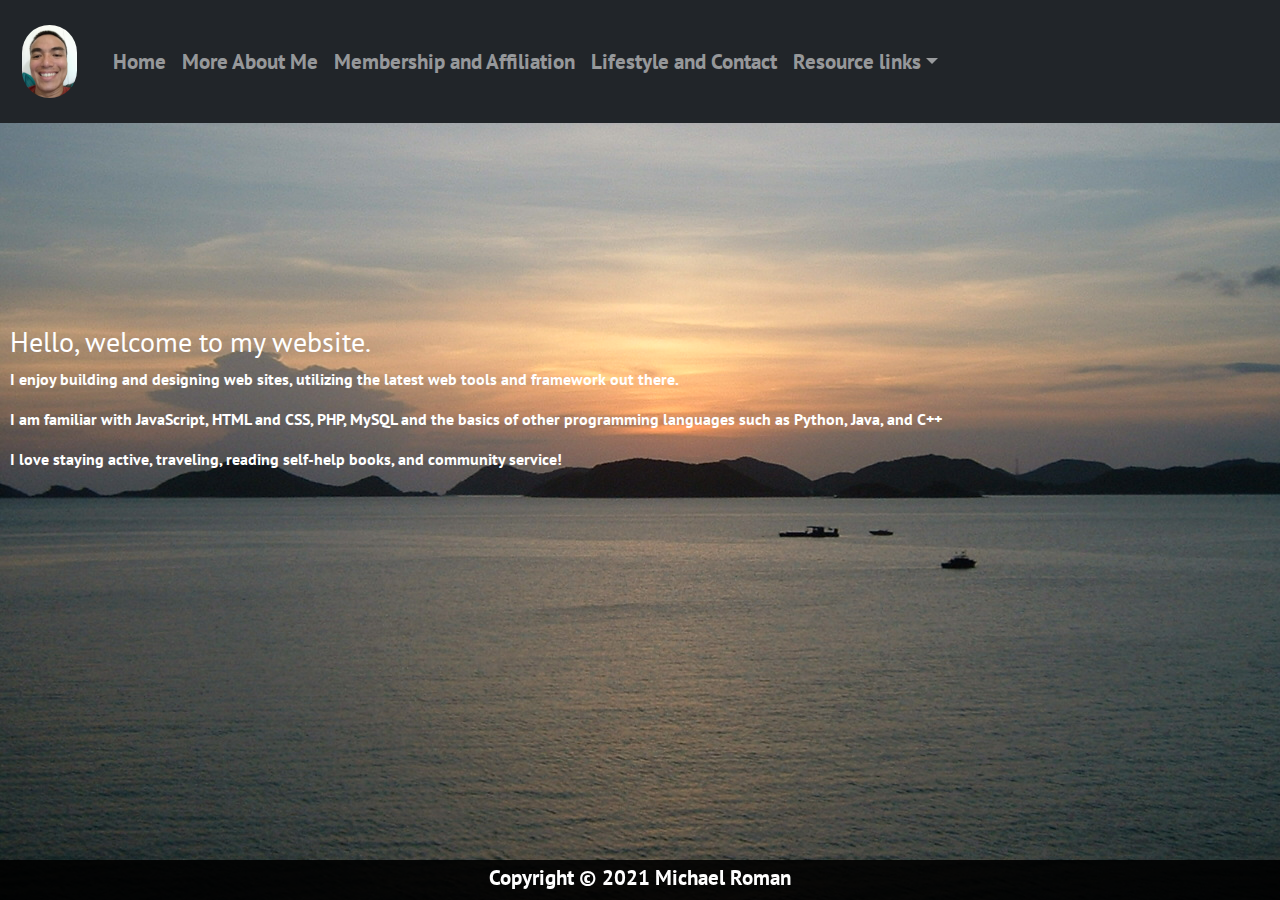
==== index.html @ 34882d99 "Add files via upload" ====
<!DOCTYPE html>
<html lang="en">
  <head>
    <title>Home Page</title>
    <meta charset="utf-8" />
    <meta name="viewport" content="width=device-width, initial-scale=1" />
    <link
      href="https://cdn.jsdelivr.net/npm/bootstrap@5.1.2/dist/css/bootstrap.min.css"
      rel="stylesheet"
    />
    <script src="https://cdn.jsdelivr.net/npm/bootstrap@5.1.2/dist/js/bootstrap.bundle.min.js"></script>
    <link rel="preconnect" href="https://fonts.googleapis.com" />
    <link rel="preconnect" href="https://fonts.gstatic.com" crossorigin />
    <link
      href="https://fonts.googleapis.com/css2?family=Merriweather:wght@300&family=PT+Sans&display=swap"
      rel="stylesheet"
    />
    <link rel="stylesheet" href="mystyle.css" />
  </head>
  <body class="intro">
    <header>
      <h3>Hello, welcome to my website.</h3>
      <p class="fs-6">
        I enjoy building and designing web sites, utilizing the latest web tools
        and framework out there.
      </p>
      <p class="fs-6">
        I am familiar with JavaScript, HTML and CSS, PHP, MySQL and the basics
        of other programming languages such as Python, Java, and C++
      </p>
      <p class="fs-6">
        I love staying active, traveling, reading self-help books, and community
        service!
      </p>
    </header>

    <nav
      class="
        navbar navbar-expand-sm
        bg-dark bg-opacity-65
        navbar-dark
        fixed-top
      "
    >
      <div class="container-fluid">
        <a class="navbar-brand" href="#">
          <img
            src="images/mylogo.jpg"
            alt="Avatar Logo"
            style="width: 75px"
            class="rounded-pill"
          />
        </a>
        <button
          class="navbar-toggler"
          type="button"
          data-bs-toggle="collapse"
          data-bs-target="#collapsibleNavbar"
        >
          <span class="navbar-toggler-icon"></span>
        </button>
        <div class="collapse navbar-collapse" id="collapsibleNavbar">
          <ul class="navbar-nav">
            <li class="nav-item">
              <a class="nav-link" href="index.html">Home</a>
            </li>
            <li class="nav-item">
              <a class="nav-link" href="aboutme.html">More About Me</a>
            </li>
            <li class="nav-item">
              <a class="nav-link" href="moreaboutme.html"
                >Membership and Affiliation</a
              >
            </li>
            <li class="nav-item">
              <a class="nav-link" href="contact.html">Lifestyle and Contact</a>
            </li>
            <li class="nav-item dropdown">
              <a
                class="nav-link dropdown-toggle"
                href="#"
                role="button"
                data-bs-toggle="dropdown"
                >Resource links</a
              >
              <ul class="dropdown-menu">
                <li>
                  <a
                    class="dropdown-item"
                    href="https://www.w3schools.com/"
                    target="_blank"
                    >W3Schools</a
                  >
                </li>
                <li>
                  <a
                    class="dropdown-item"
                    href="https://caniuse.com/"
                    target="_blank"
                    >Caniuse</a
                  >
                </li>
                <li>
                  <a
                    class="dropdown-item"
                    href="https://validator.w3.org/"
                    target="_blank"
                    >HTML Validator</a
                  >
                </li>
                <li>
                  <a
                    class="dropdown-item"
                    href="https://jigsaw.w3.org/css-validator/"
                    target="_blank"
                    >CSS Validator</a
                  >
                </li>
                <li>
                  <a
                    class="dropdown-item"
                    target="_blank"
                    href="https://cssgenerator.org"
                    >CSS Generator tool</a
                  >
                </li>
              </ul>
            </li>
          </ul>
        </div>
      </div>
    </nav>

    <div id="footer">
      <p>Copyright &copy; 2021 Michael Roman</p>
    </div>
  </body>
</html>
---- mystyle.css ----
html {
  font-size: 100%;
  /*16px = 1rem */
}

body {
  background-image: url("images/sunset.jpg");
  background-color: #000;
  background-repeat: no-repeat;
  background-size: cover;
  font-family: 'PT Sans', sans-serif;
  font-weight: bold;
  font-size: 1.1rem;
  /*1.1 * 16 = 17px */
  color: white;
  width: 100%;
  margin: 2em auto;
}

#footer {
  position: fixed;
  bottom: 0;
  width: 100%;
  height: 40px;
  text-align: center;
  background: rgba(0, 0, 0, 0.9);
}

img {
  padding: 10px;
  border-radius: 15px;
}

.myphoto {
  width: 90%;
  height: auto;
}

.img_ref {
  width: 100%;
  height: auto;
}

div {
  padding: 2px;
}

nav {
  font-weight: bold;
}

header {
  position: absolute;
  top: 325px;
  padding-left: 10px;
  -webkit-animation: showcase 2s;
          animation: showcase 2s;
}

@-webkit-keyframes showcase {
  from {
    -webkit-transform: scale(0);
            transform: scale(0);
    /*size zero*/
  }
  to {
    -webkit-transform: scale(1);
            transform: scale(1);
    /*zero to normal size */
  }
}

@keyframes showcase {
  from {
    -webkit-transform: scale(0);
            transform: scale(0);
    /*size zero*/
  }
  to {
    -webkit-transform: scale(1);
            transform: scale(1);
    /*zero to normal size */
  }
}

.learn_more {
  color: #fff;
}

.learn_more:hover {
  color: #b4a3a3;
}

.volunteerlogo {
  display: block;
  border-radius: 25px;
  width: 50%;
  height: auto;
  margin-left: auto;
  margin-right: auto;
}

.volunteer_org {
  display: block;
  padding-top: 25px;
  padding-bottom: 10px;
}

.myForm {
  display: -ms-grid;
  display: grid;
  -ms-grid-columns: auto 1fr 1fr;
      grid-template-columns: auto 1fr 1fr;
  /*2  columns */
  grid-auto-flow: row dense;
  /*the "dense" value fills holes in the grid */
  grid-gap: 0.8em;
  background: #333;
  opacity: 0.8;
  padding: 1.2em;
}

.myForm > label {
  -ms-grid-column: 1;
  grid-column: 1;
  /*first column for the labels */
  grid-row: auto;
}

.myForm > input,
.myForm > button {
  -ms-grid-column: 2;
  grid-column: 2;
  /*second column for the inputs*/
  grid-row: auto;
  padding: 0.5em;
  border: none;
}

.myForm textarea {
  min-height: 100px;
  width: 100%;
  border: none;
}

#comment-box {
  -ms-grid-column: 3;
  grid-column: 3;
  /*third column for the comments section*/
  grid-row: span 3;
}

.myForm > button {
  -ms-grid-column: 2;
  grid-column: 2 / 2;
  /*buttons will cover second column*/
}

.form {
  position: relative;
  top: 25px;
  width: 90%;
  height: auto;
  margin-left: 50px;
  margin-bottom: 25px;
}

.socialmedia {
  position: relative;
  top: 50px;
  padding: 25px;
  margin-bottom: 25px;
}

.socialmedia > h2 {
  font-size: 1.5rem;
  text-align: center;
}

.social_list {
  display: -webkit-box;
  display: -ms-flexbox;
  display: flex;
  -webkit-box-pack: center;
      -ms-flex-pack: center;
          justify-content: center;
  border-top: 1px solid #b3aeae;
  padding-top: 1.25rem;
  margin: 45px;
}

.social_list li {
  margin: 0.5rem;
  font-size: 1.25rem;
  list-style-type: none;
  width: 50px;
}

.social_list li:hover {
  -webkit-transform: scale(1.2);
          transform: scale(1.2);
}

.image-stack {
  padding: 100px;
  margin: 0;
  display: -ms-grid;
  display: grid;
  -ms-grid-columns: 1fr 1fr;
      grid-template-columns: 1fr 1fr;
}

.image-top {
  -ms-grid-column: 1;
  -ms-grid-column-span: 1;
  grid-column: 1 / span 1;
  -ms-grid-row: 1;
  grid-row: 1;
  position: relative;
  opacity: 0.7;
}

.header-top {
  -ms-grid-column: 2;
  -ms-grid-column-span: 2;
  grid-column: 2 / span 2;
  -ms-grid-row: 1;
  grid-row: 1;
  padding: 20px;
  margin: auto;
  position: relative;
}

.header-middle,
.header-bottom {
  padding: 20px;
  margin: auto;
}

.image-middle {
  -ms-grid-column: 2;
  -ms-grid-column-span: 2;
  grid-column: 2 / span 2;
  -ms-grid-row: 2;
  grid-row: 2;
  opacity: 0.7;
}

.image-bottom {
  -ms-grid-column: 1;
  -ms-grid-column-span: 1;
  grid-column: 1 / span 1;
  -ms-grid-row: 3;
  grid-row: 3;
}

.minimal {
  opacity: 0.7;
  width: 75%;
  height: auto;
}

@media only screen and (max-width: 576px) {
  .intro {
    background-image: url("images/sunset.jpg");
    background-repeat: no-repeat;
    background-size: auto;
  }
  header {
    position: absolute;
    top: 250px;
  }
  .form {
    position: relative;
    top: 20px;
    padding-left: 20px;
    margin: 0;
    /*will center the form element */
  }
  .myForm {
    display: -webkit-box;
    display: -ms-flexbox;
    display: flex;
    -webkit-box-orient: vertical;
    -webkit-box-direction: normal;
        -ms-flex-flow: column;
            flex-flow: column;
    /*shorthand for flex-direction and flex-wrap*/
    margin-bottom: 25px;
  }
  .socialmedia {
    position: relative;
    text-align: center;
    top: 50px;
    width: 100%;
    padding-right: 75px;
    padding-left: 15px;
    margin: auto;
  }
  .learn_more {
    margin: auto;
    padding: 120px;
  }
  .volunteer_org {
    font-size: 1rem;
  }
  .image-stack {
    display: -webkit-box;
    display: -ms-flexbox;
    display: flex;
    -webkit-box-orient: vertical;
    -webkit-box-direction: normal;
        -ms-flex-direction: column;
            flex-direction: column;
    width: 100%;
    padding-left: 45px;
  }
  .minimal {
    width: 100%;
    height: auto;
  }
}

@media (min-width: 577px) and (max-width: 991px) {
  header {
    position: relative;
    top: 250px;
  }
  .volunteerlogo {
    width: 80%;
    height: auto;
  }
  .myForm textarea {
    min-height: 150px;
    width: 100%;
    border: none;
  }
}

@media only screen and (min-width: 1200px) {
  body,
  .intro {
    font-size: 1.3rem;
  }
}
/*# sourceMappingURL=mystyle.css.map */
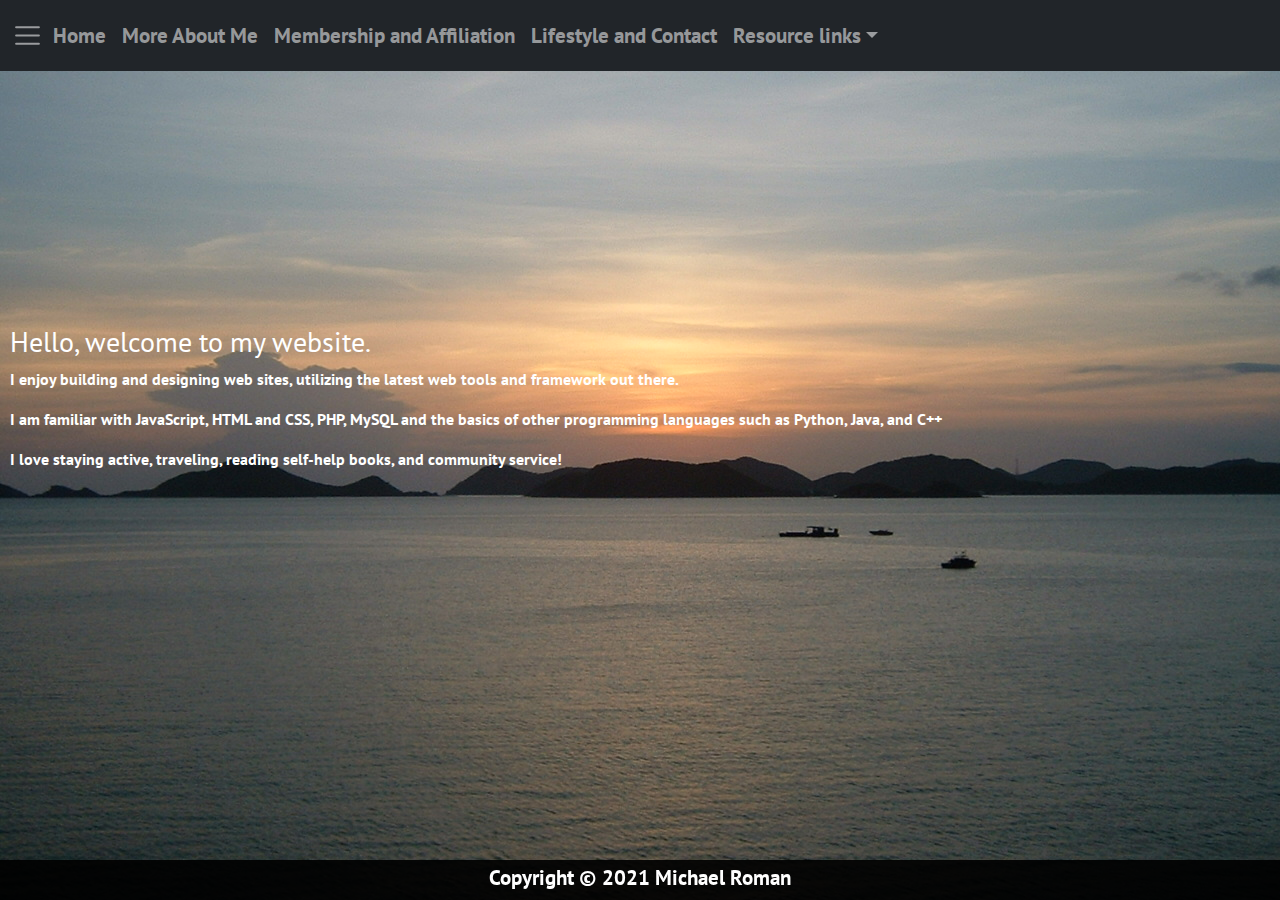
==== commit 4c6ec48d: "Update index.html" ====
--- a/index.html
+++ b/index.html
@@ -42,15 +42,7 @@
         fixed-top
       "
     >
-      <div class="container-fluid">
-        <a class="navbar-brand" href="#">
-          <img
-            src="images/mylogo.jpg"
-            alt="Avatar Logo"
-            style="width: 75px"
-            class="rounded-pill"
-          />
-        </a>
+      <div class="container-fluid"
         <button
           class="navbar-toggler"
           type="button"
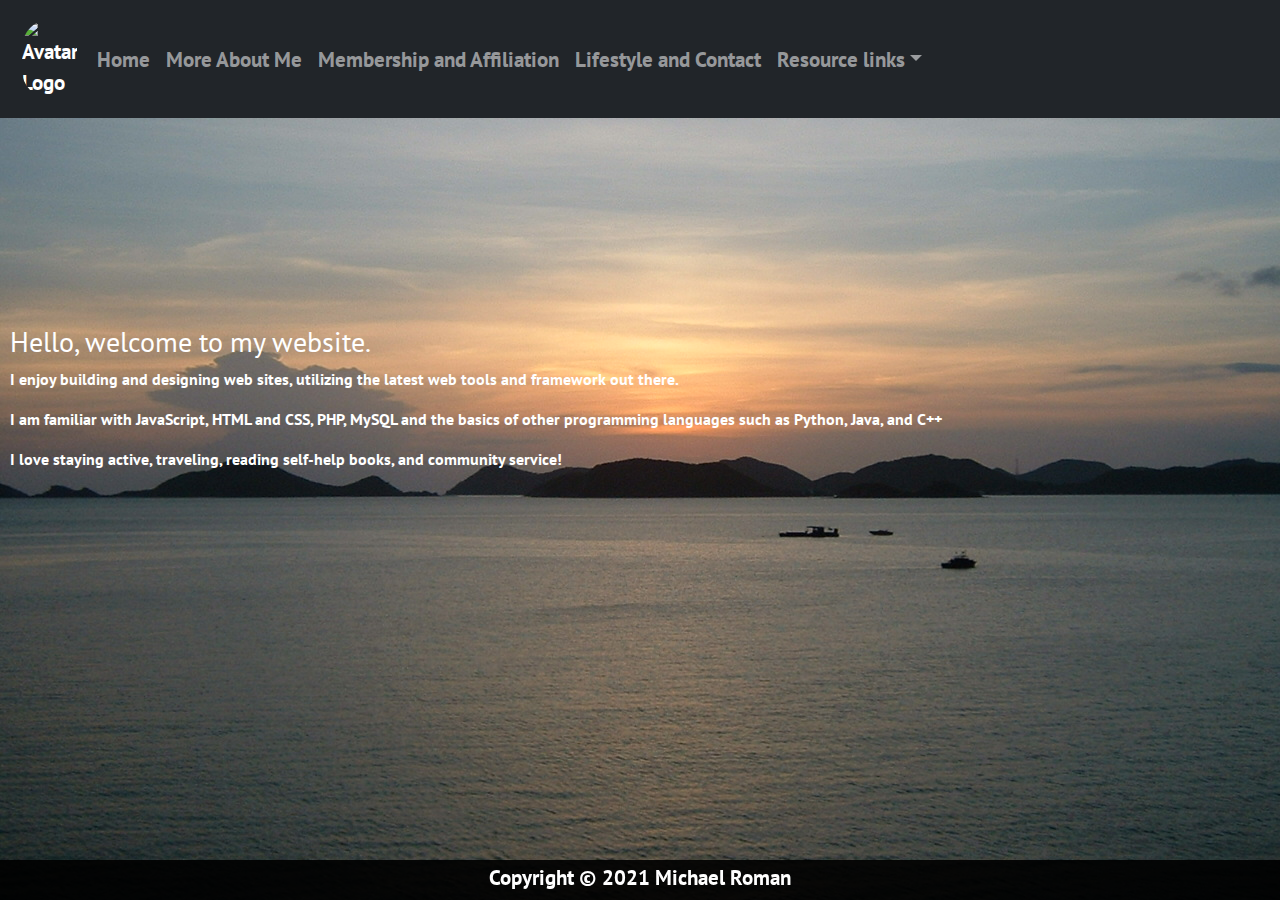
==== commit 83ebaeb9: "Update index.html" ====
--- a/index.html
+++ b/index.html
@@ -43,6 +43,14 @@
       "
     >
       <div class="container-fluid"
+        <a class="navbar-brand" href="#">
+          <img
+            src="images/mylogo.jpg"
+            alt="Avatar Logo"
+            style="width: 75px"
+            class="rounded-pill"
+          />
+        </a>
         <button
           class="navbar-toggler"
           type="button"
